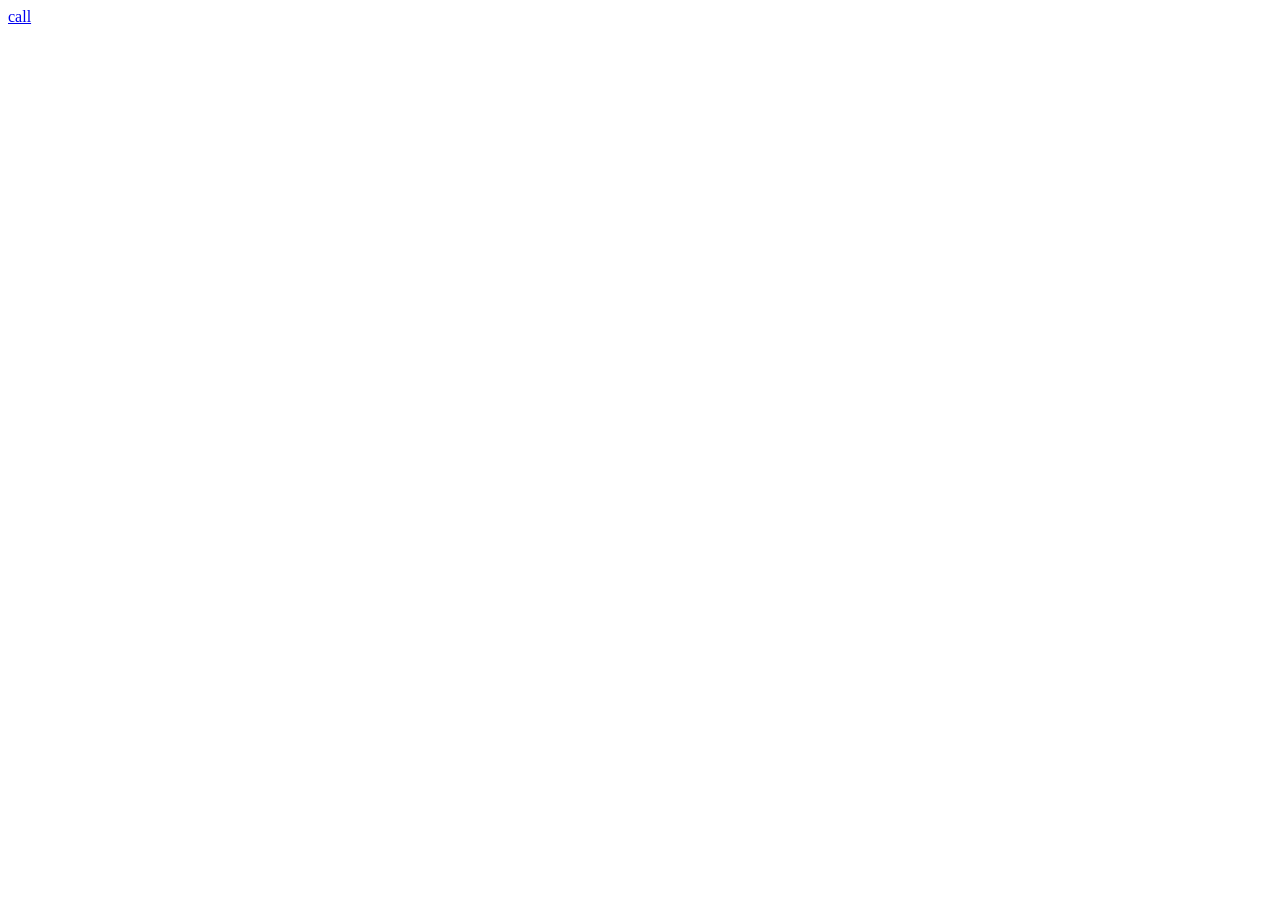
==== callMe.html @ 70cfa932 "Update callMe.html" ====
<!DOCTYPE html>
<html>
<head>
    <meta charset="utf-8">
    <meta content="width=device-width, initial-scale=1.0, maximum-scale=1.0, user-scalable=0" name="viewport">
  
    <title>一键摇人</title>
    	<link href="bootstrap-3.3.7-dist/css/bootstrap.min.css" rel="stylesheet"/>
		<script src="bootstrap-3.3.7-dist/js/bootstrap.js"></script>
</head>
<body>
<a href="tel:13319533538">call</a>

	
</body>
</html>
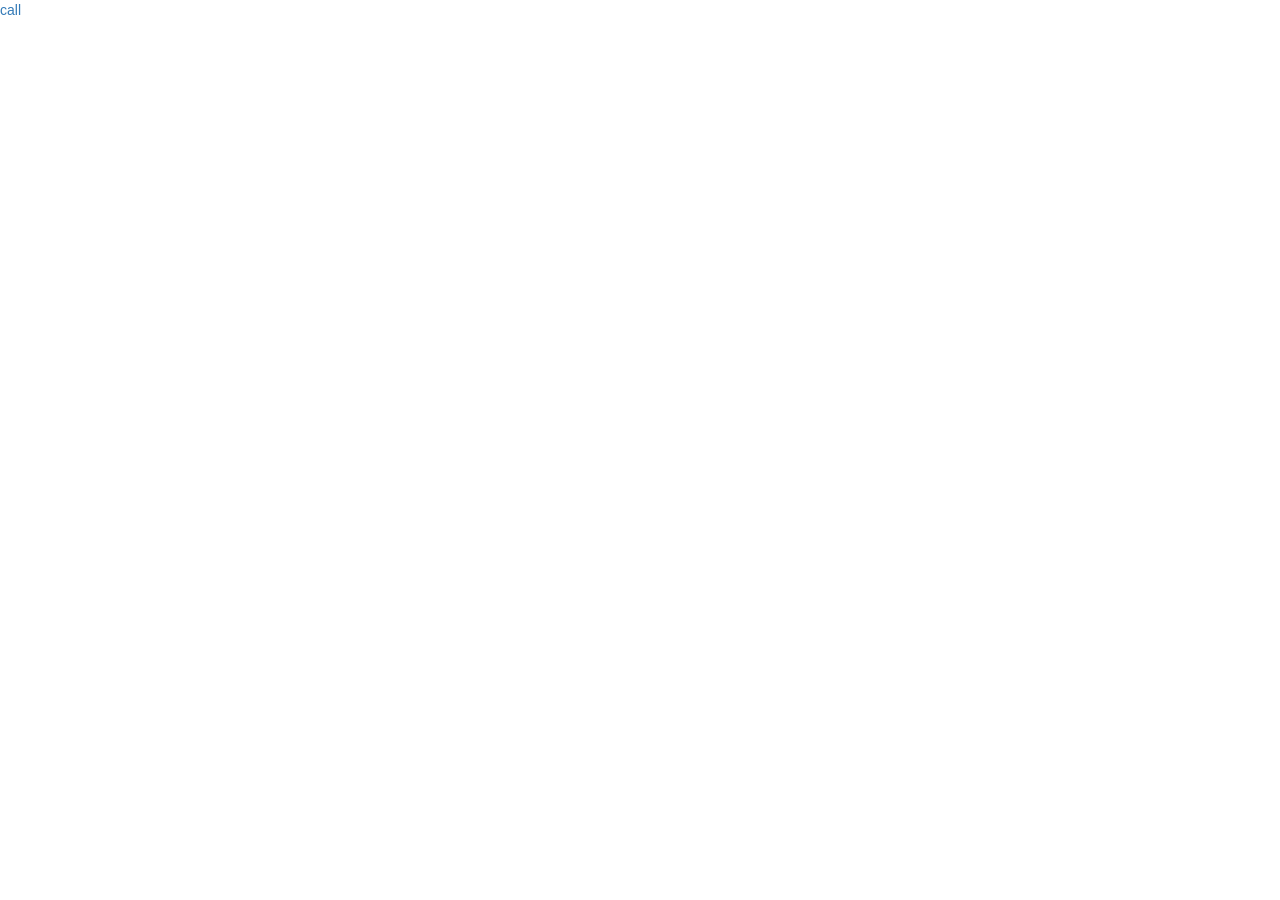
==== commit c9adc155: "Update callMe.html" ====
--- a/callMe.html
+++ b/callMe.html
@@ -6,8 +6,9 @@
     <meta content="width=device-width, initial-scale=1.0, maximum-scale=1.0, user-scalable=0" name="viewport">
   
     <title>一键摇人</title>
-    	<link href="bootstrap-3.3.7-dist/css/bootstrap.min.css" rel="stylesheet"/>
-		<script src="bootstrap-3.3.7-dist/js/bootstrap.js"></script>
+       <link rel="stylesheet" href="https://cdn.jsdelivr.net/npm/bootstrap@3.3.7/dist/css/bootstrap.min.css">
+	<script src="https://cdn.jsdelivr.net/npm/jquery@1.12.4/dist/jquery.min.js"></script> 
+	 <script src="https://cdn.jsdelivr.net/npm/bootstrap@3.3.7/dist/js/bootstrap.min.js"></script>
 </head>
 <body>
 <a href="tel:13319533538">call</a>
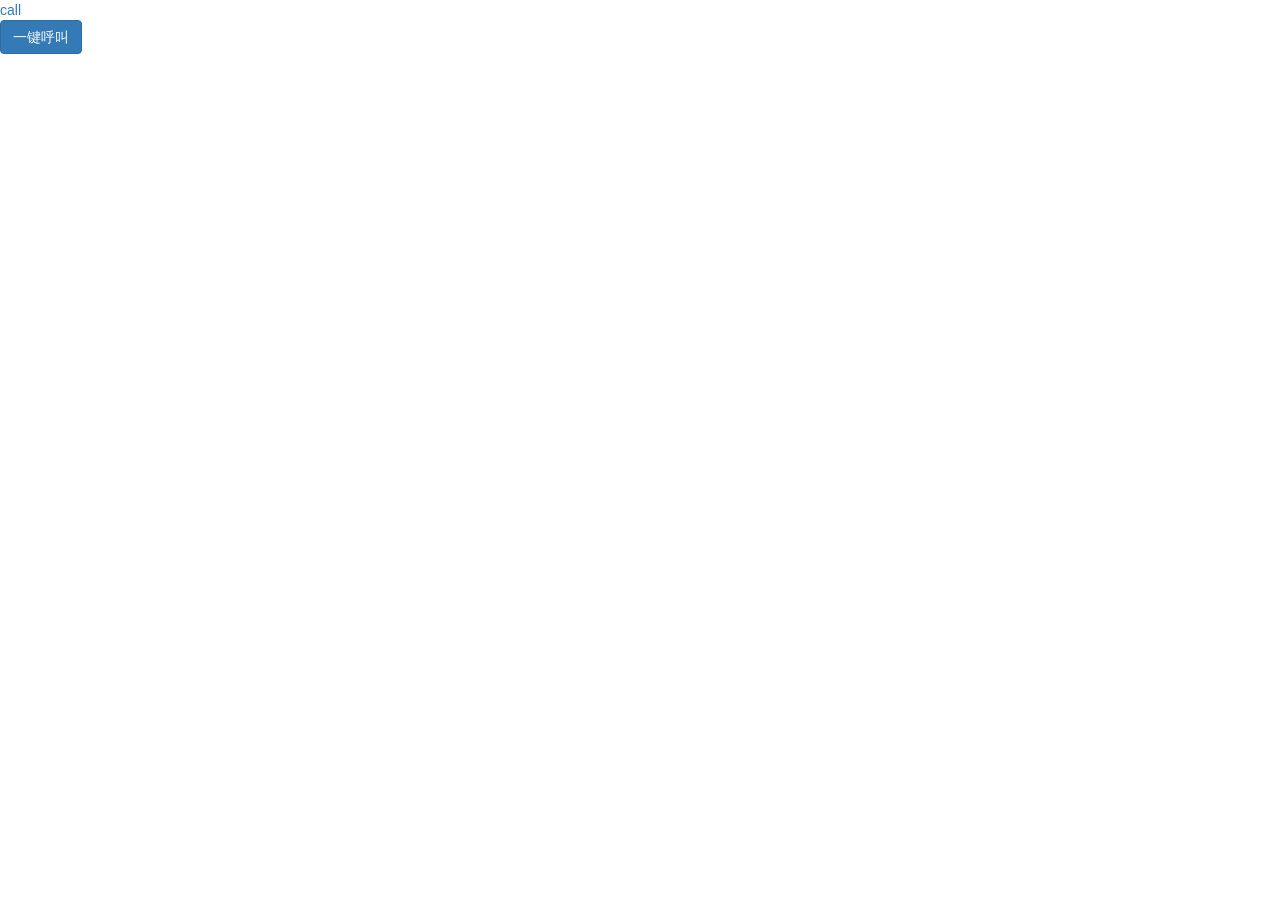
==== commit 52baaa61: "Update callMe.html" ====
--- a/callMe.html
+++ b/callMe.html
@@ -12,6 +12,7 @@
 </head>
 <body>
 <a href="tel:13319533538">call</a>
+     <p><a href="tel:13319533538" class="btn btn-primary" role="button">一键呼叫</a></p>
 
 	
 </body>
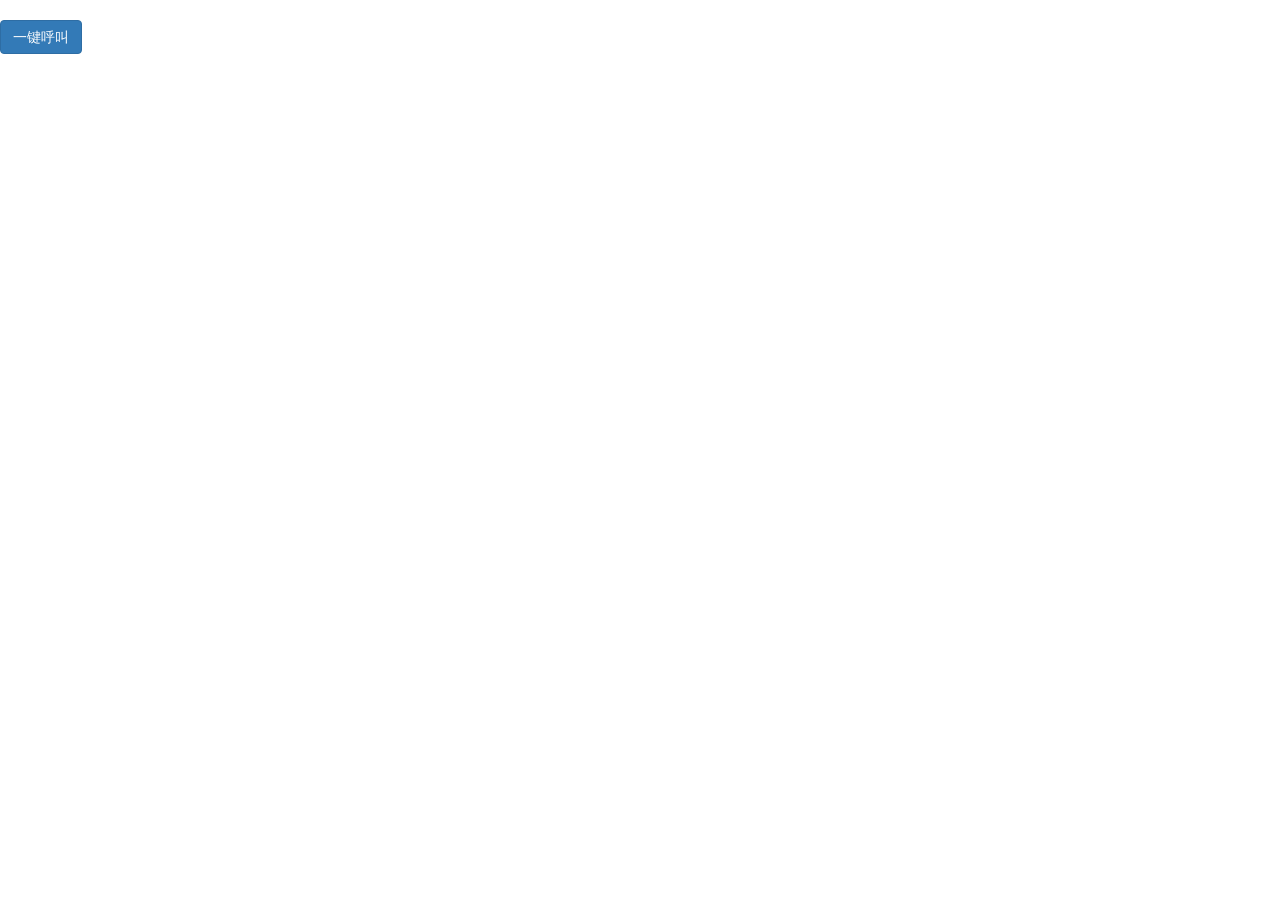
==== commit 27b2698b: "Update callMe.html" ====
--- a/callMe.html
+++ b/callMe.html
@@ -11,7 +11,7 @@
 	 <script src="https://cdn.jsdelivr.net/npm/bootstrap@3.3.7/dist/js/bootstrap.min.js"></script>
 </head>
 <body>
-<a href="tel:13319533538">call</a>
+
      <p><a href="tel:13319533538" class="btn btn-primary" role="button">一键呼叫</a></p>
 
 	
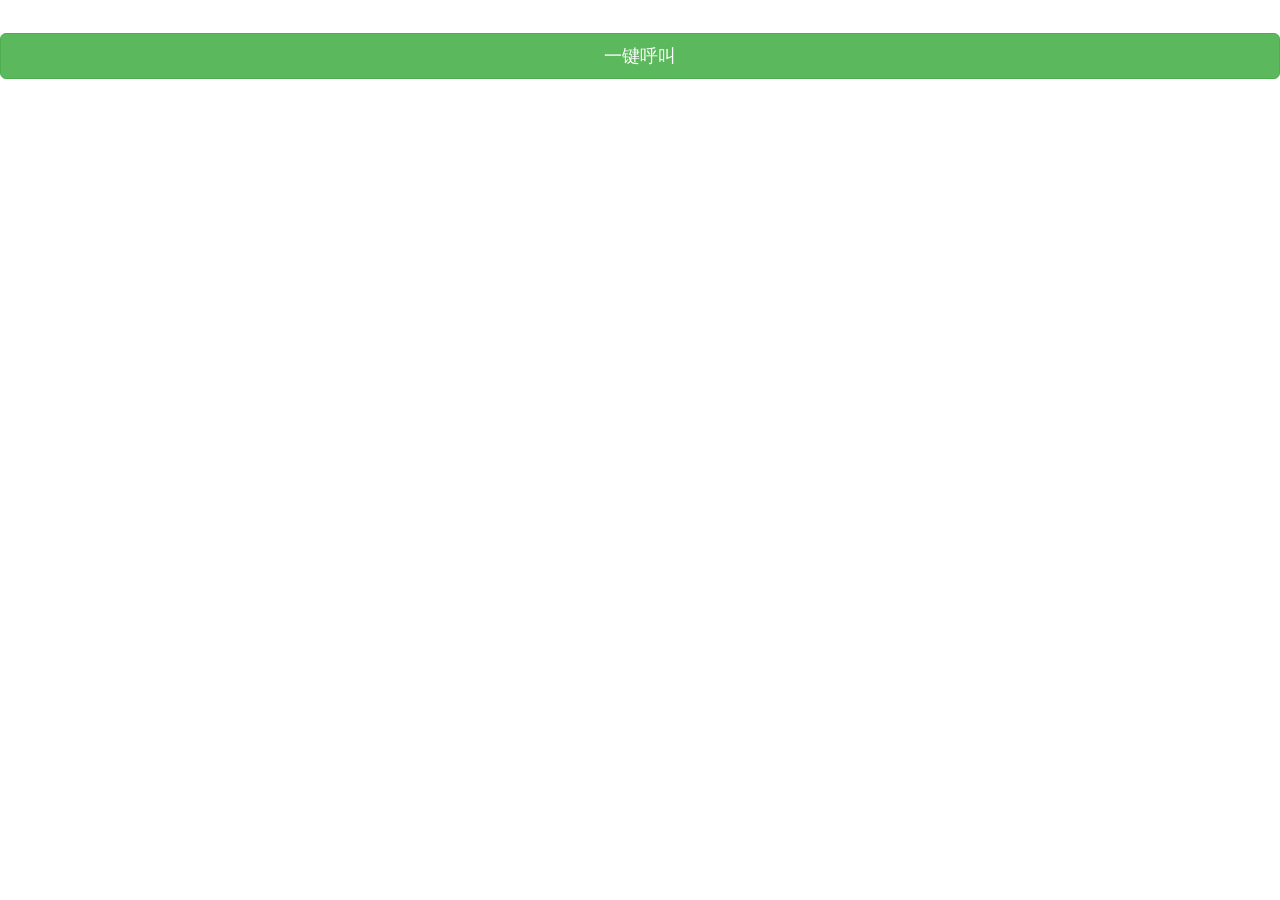
==== commit 4824a9ad: "Update callMe.html" ====
--- a/callMe.html
+++ b/callMe.html
@@ -11,9 +11,9 @@
 	 <script src="https://cdn.jsdelivr.net/npm/bootstrap@3.3.7/dist/js/bootstrap.min.js"></script>
 </head>
 <body>
+		<div style="text-align: center; margin-bottom: 3%; margin-top: 1%;">
+     <p><a href="tel:13319533538" class="btn btn-success btn-lg btn-block" role="button">一键呼叫</a></p>
 
-     <p><a href="tel:13319533538" class="btn btn-primary" role="button">一键呼叫</a></p>
-
-	
+	</div>
 </body>
 </html>
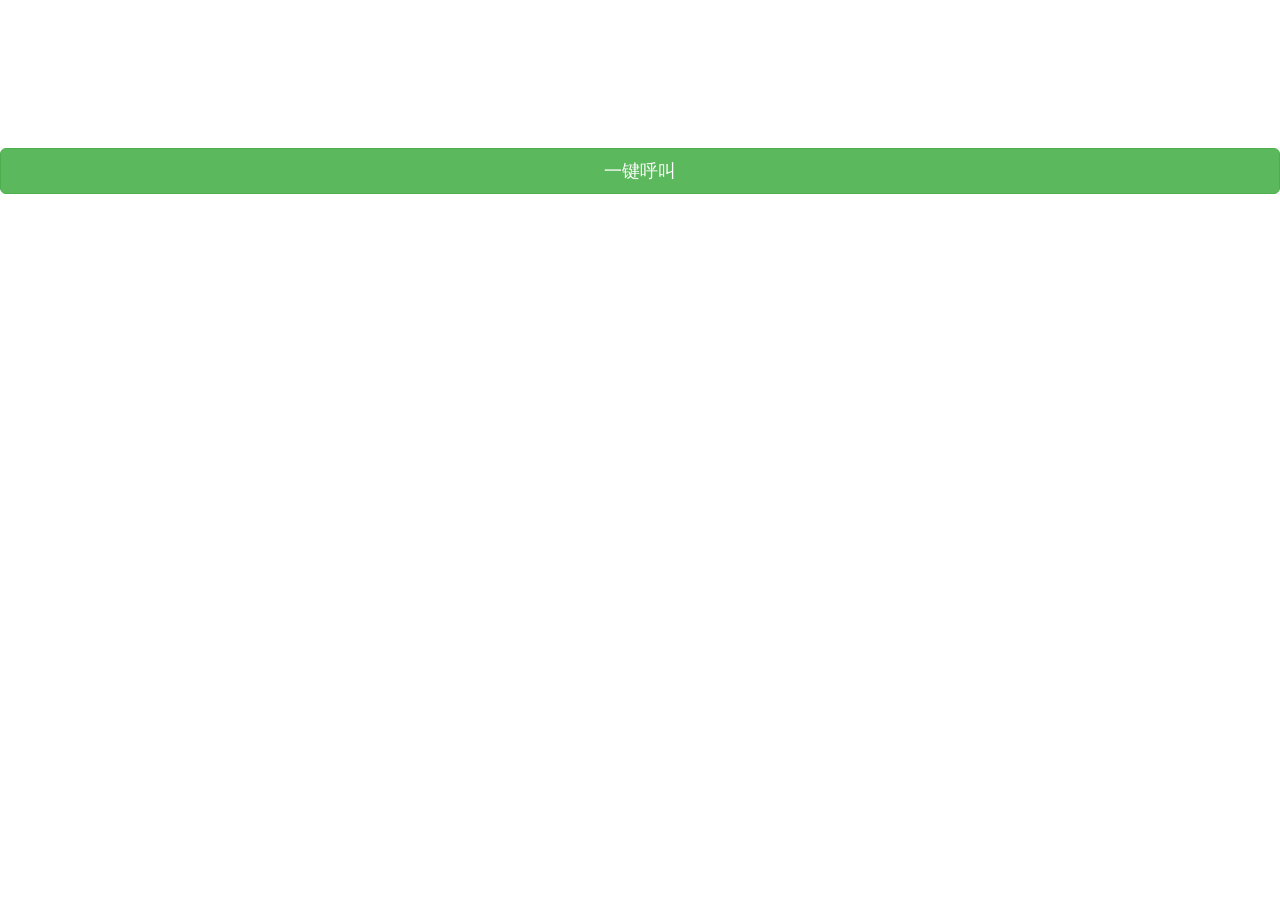
==== commit 74113b9e: "Update callMe.html" ====
--- a/callMe.html
+++ b/callMe.html
@@ -11,7 +11,7 @@
 	 <script src="https://cdn.jsdelivr.net/npm/bootstrap@3.3.7/dist/js/bootstrap.min.js"></script>
 </head>
 <body>
-		<div style="text-align: center; margin-bottom: 3%; margin-top: 1%;">
+		<div style="text-align: center; margin-bottom: 3%; margin-top:10%;">
      <p><a href="tel:13319533538" class="btn btn-success btn-lg btn-block" role="button">一键呼叫</a></p>
 
 	</div>
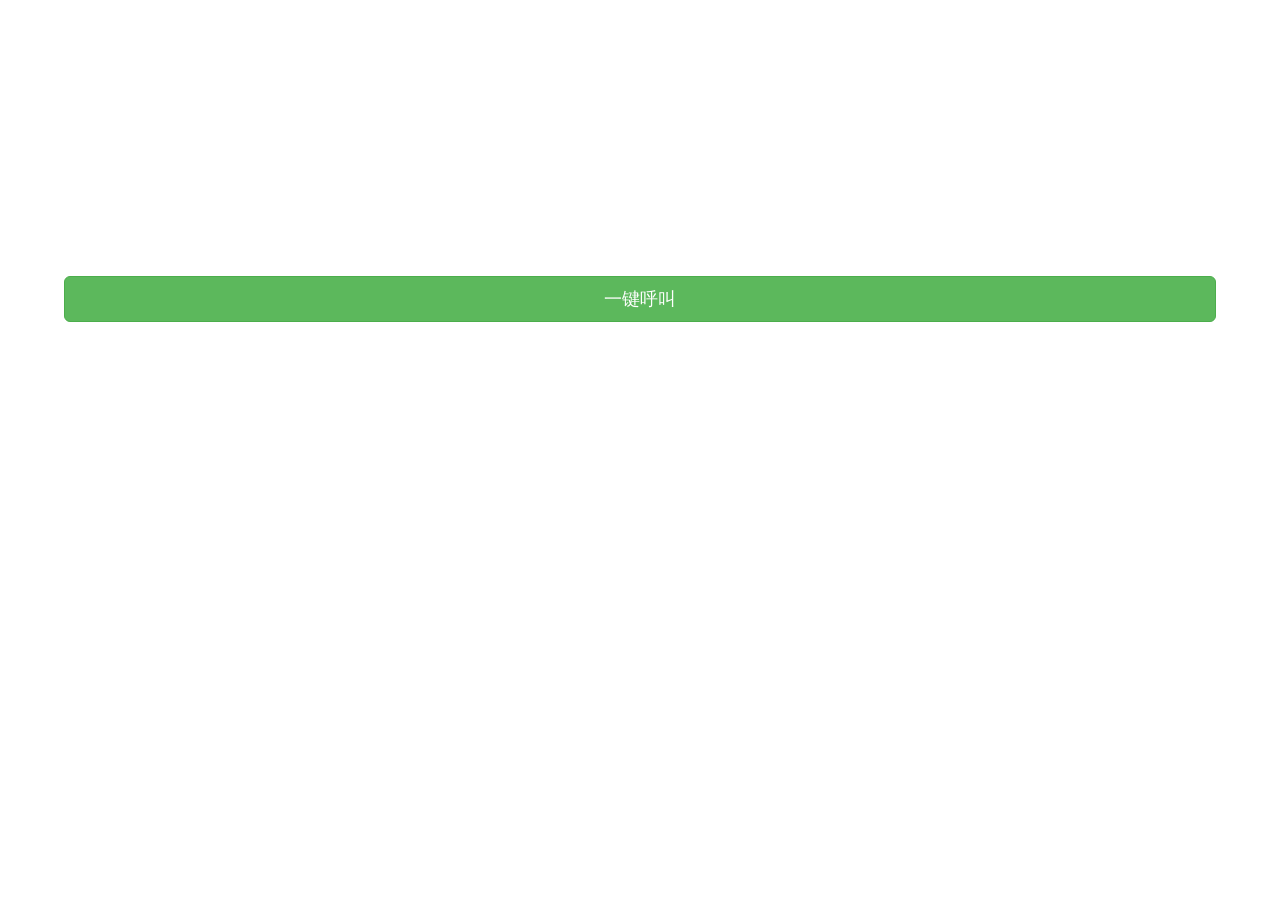
==== commit 8cc0f463: "Update callMe.html" ====
--- a/callMe.html
+++ b/callMe.html
@@ -11,7 +11,7 @@
 	 <script src="https://cdn.jsdelivr.net/npm/bootstrap@3.3.7/dist/js/bootstrap.min.js"></script>
 </head>
 <body>
-		<div style="text-align: center; margin-bottom: 3%; margin-top:10%;">
+		<div style="text-align: center; margin-bottom: 3%; margin-top:20%; margin-left:5%;margin-right:5%">
      <p><a href="tel:13319533538" class="btn btn-success btn-lg btn-block" role="button">一键呼叫</a></p>
 
 	</div>
